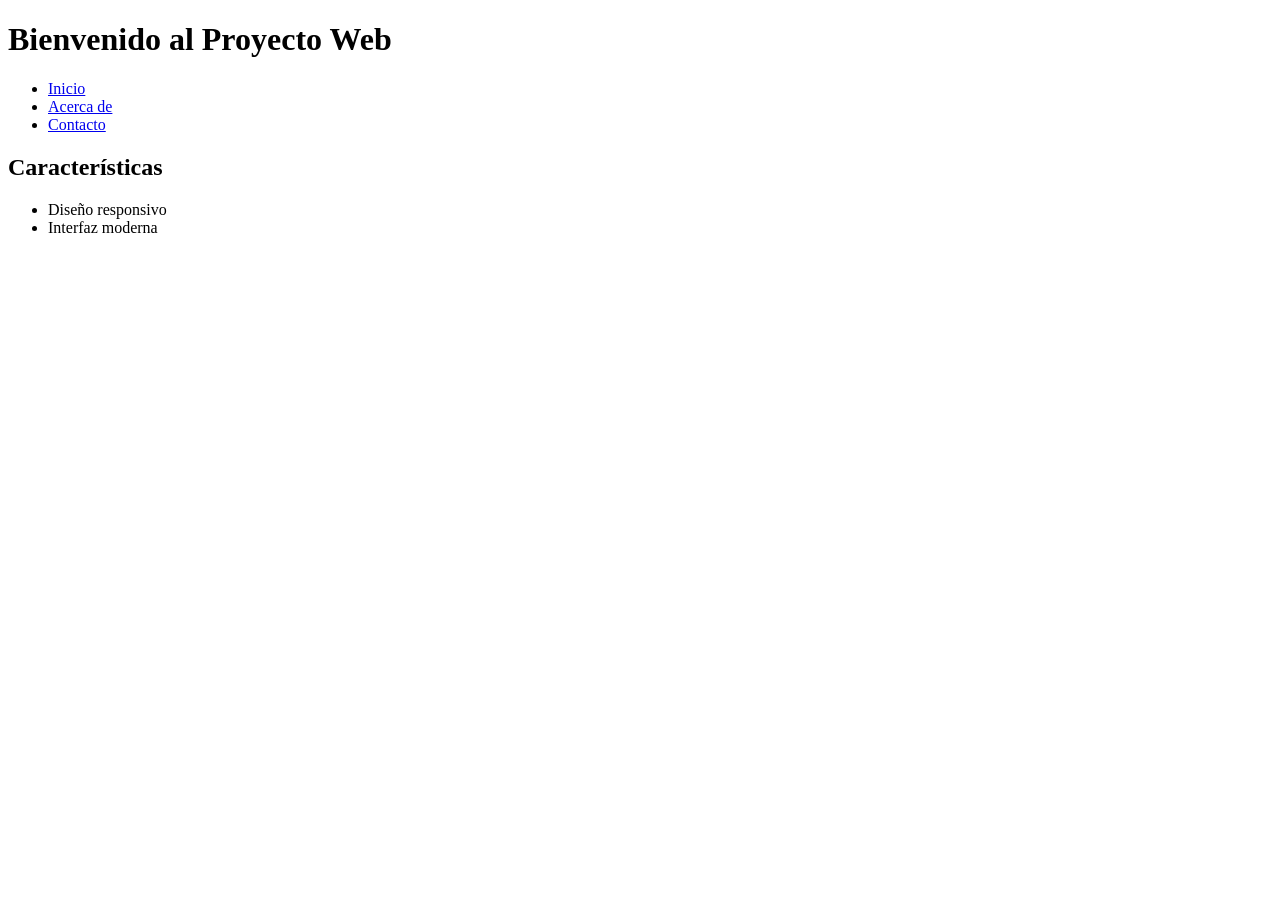
==== index.html @ 8db31e30 "Update HTML structure and title for the project" ====
<!DOCTYPE html>
<html lang="es">
<head>
    <meta charset="UTF-8">
    <meta name="viewport" content="width=device-width, initial-scale=1.0">
    <title>Mi Proyecto Web</title>
    <link rel="stylesheet" href="styles/main.css">
</head>
<body>
    <header>
        <h1>Bienvenido al Proyecto Web</h1>
        <nav>
            <ul>
                <li><a href="#">Inicio</a></li>
                <li><a href="#">Acerca de</a></li>
                <li><a href="#">Contacto</a></li>
            </ul>
        </nav>
    </header>
    <main>
        <section id="features">
            <h2>Características</h2>
            <ul>
                <li>Diseño responsivo</li>
                <li>Interfaz moderna</li>
            </ul>
        </section>
    </main>
    <script src="scripts/app.js"></script>
</body>
</html>
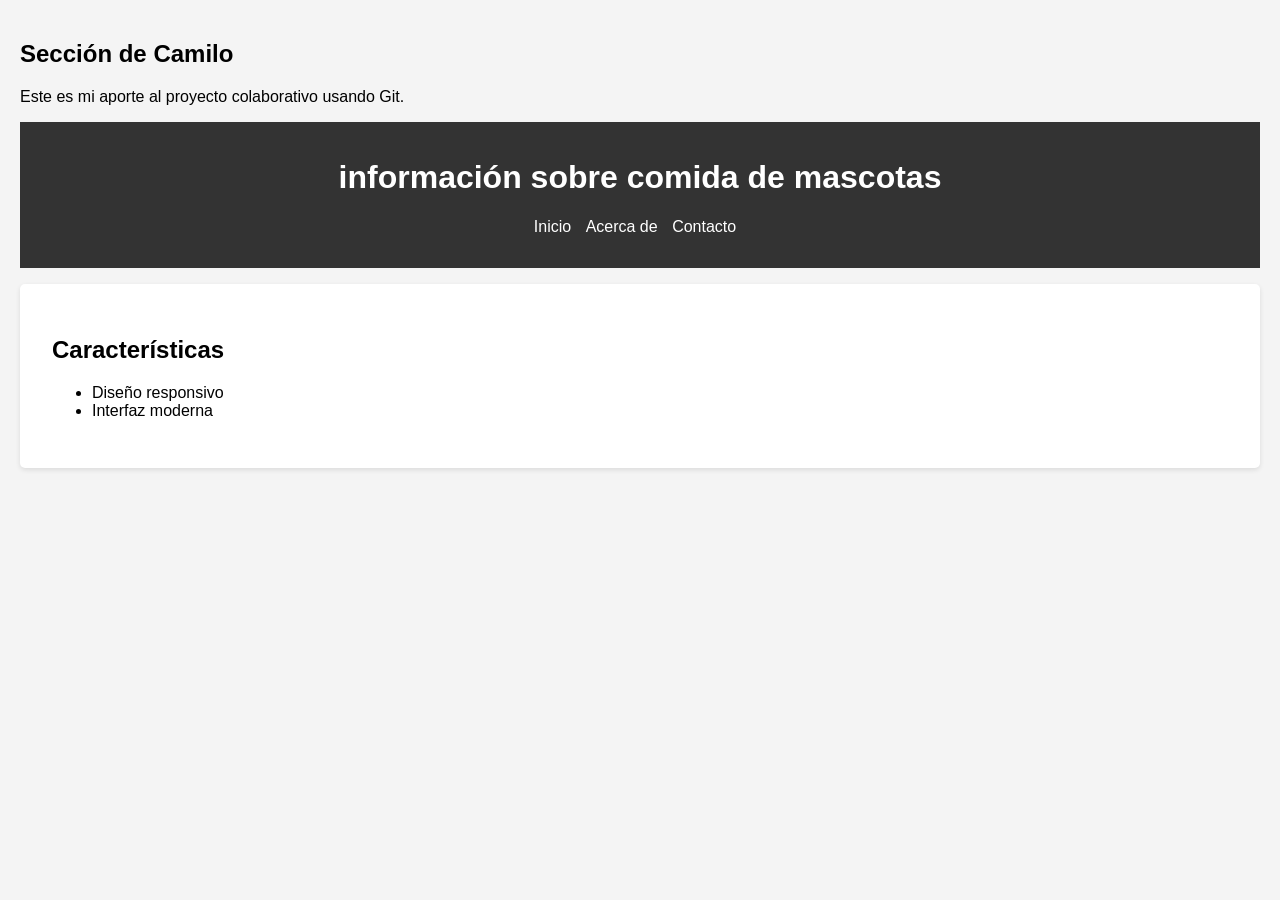
==== commit 3ee95854: "Brayan" ====
--- a/index.html
+++ b/index.html
@@ -6,9 +6,13 @@
     <title>Mi Proyecto Web</title>
     <link rel="stylesheet" href="styles/main.css">
 </head>
+<section>
+  <h2>Sección de Camilo</h2>
+  <p>Este es mi aporte al proyecto colaborativo usando Git.</p>
+</section>
 <body>
     <header>
-        <h1>Bienvenido al Proyecto Web</h1>
+        <h1>información sobre comida de mascotas</h1>
         <nav>
             <ul>
                 <li><a href="#">Inicio</a></li>
--- a/styles/main.css
+++ b/styles/main.css
@@ -0,0 +1,38 @@
+body {
+    font-family: Arial, sans-serif;
+    margin: 0;
+    padding: 20px;
+    background-color: #f4f4f4;
+}
+
+header {
+    background-color: #333;
+    color: white;
+    padding: 1rem;
+    text-align: center;
+}
+
+#features {
+    background: white;
+    padding: 2rem;
+    margin: 1rem 0;
+    border-radius: 5px;
+    box-shadow: 0 2px 5px rgba(0,0,0,0.1);
+}
+
+nav ul {
+    list-style: none;
+    padding: 0;
+}
+
+nav ul li {
+    display: inline;
+    margin-right: 10px;
+}
+
+nav ul li a {
+    color: white;
+    text-decoration: none;
+}
+ 
+ 
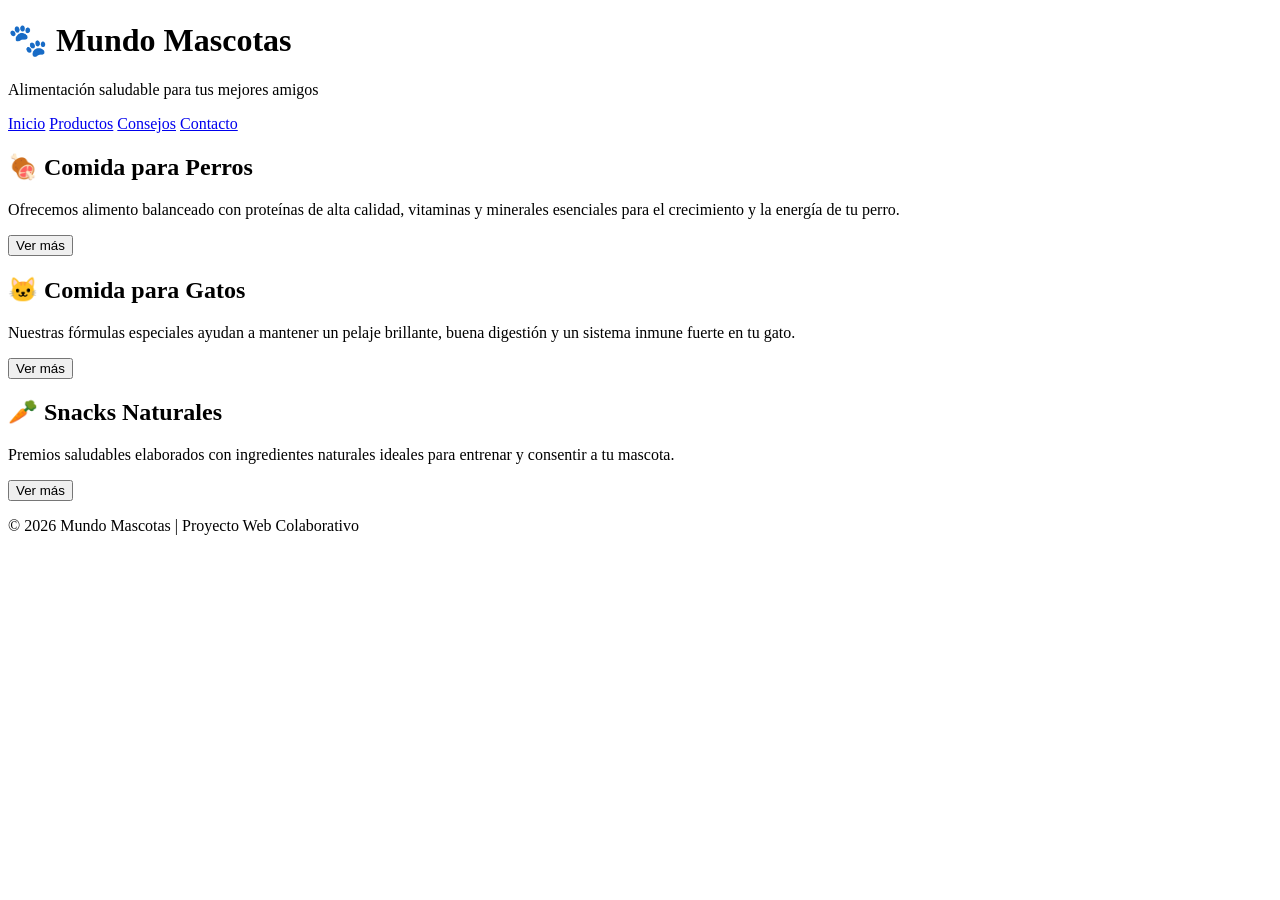
==== commit 2e216c43: "Brayann" ====
--- a/index.html
+++ b/index.html
@@ -2,34 +2,51 @@
 <html lang="es">
 <head>
     <meta charset="UTF-8">
+    <title>Comida para Mascotas</title>
     <meta name="viewport" content="width=device-width, initial-scale=1.0">
-    <title>Mi Proyecto Web</title>
-    <link rel="stylesheet" href="styles/main.css">
+    
+   
 </head>
+
+<body>
+
+<header>
+    <h1>🐾 Mundo Mascotas</h1>
+    <p>Alimentación saludable para tus mejores amigos</p>
+</header>
+
+<nav>
+    <a href="#">Inicio</a>
+    <a href="#">Productos</a>
+    <a href="#">Consejos</a>
+    <a href="#">Contacto</a>
+</nav>
+
 <section>
-  <h2>Sección de Camilo</h2>
-  <p>Este es mi aporte al proyecto colaborativo usando Git.</p>
+
+    <div class="card">
+        <h2>🍖 Comida para Perros</h2>
+        <p>Ofrecemos alimento balanceado con proteínas de alta calidad, vitaminas y minerales esenciales para el crecimiento y la energía de tu perro.</p>
+        <button>Ver más</button>
+    </div>
+
+    <div class="card">
+        <h2>🐱 Comida para Gatos</h2>
+        <p>Nuestras fórmulas especiales ayudan a mantener un pelaje brillante, buena digestión y un sistema inmune fuerte en tu gato.</p>
+        <button>Ver más</button>
+    </div>
+
+    <div class="card">
+        <h2>🥕 Snacks Naturales</h2>
+        <p>Premios saludables elaborados con ingredientes naturales ideales para entrenar y consentir a tu mascota.</p>
+        <button>Ver más</button>
+    </div>
+
 </section>
-<body>
-    <header>
-        <h1>información sobre comida de mascotas</h1>
-        <nav>
-            <ul>
-                <li><a href="#">Inicio</a></li>
-                <li><a href="#">Acerca de</a></li>
-                <li><a href="#">Contacto</a></li>
-            </ul>
-        </nav>
-    </header>
-    <main>
-        <section id="features">
-            <h2>Características</h2>
-            <ul>
-                <li>Diseño responsivo</li>
-                <li>Interfaz moderna</li>
-            </ul>
-        </section>
-    </main>
-    <script src="scripts/app.js"></script>
+
+<footer>
+    <p>© 2026 Mundo Mascotas | Proyecto Web Colaborativo</p>
+</footer>
+
 </body>
-</html>
+</html>
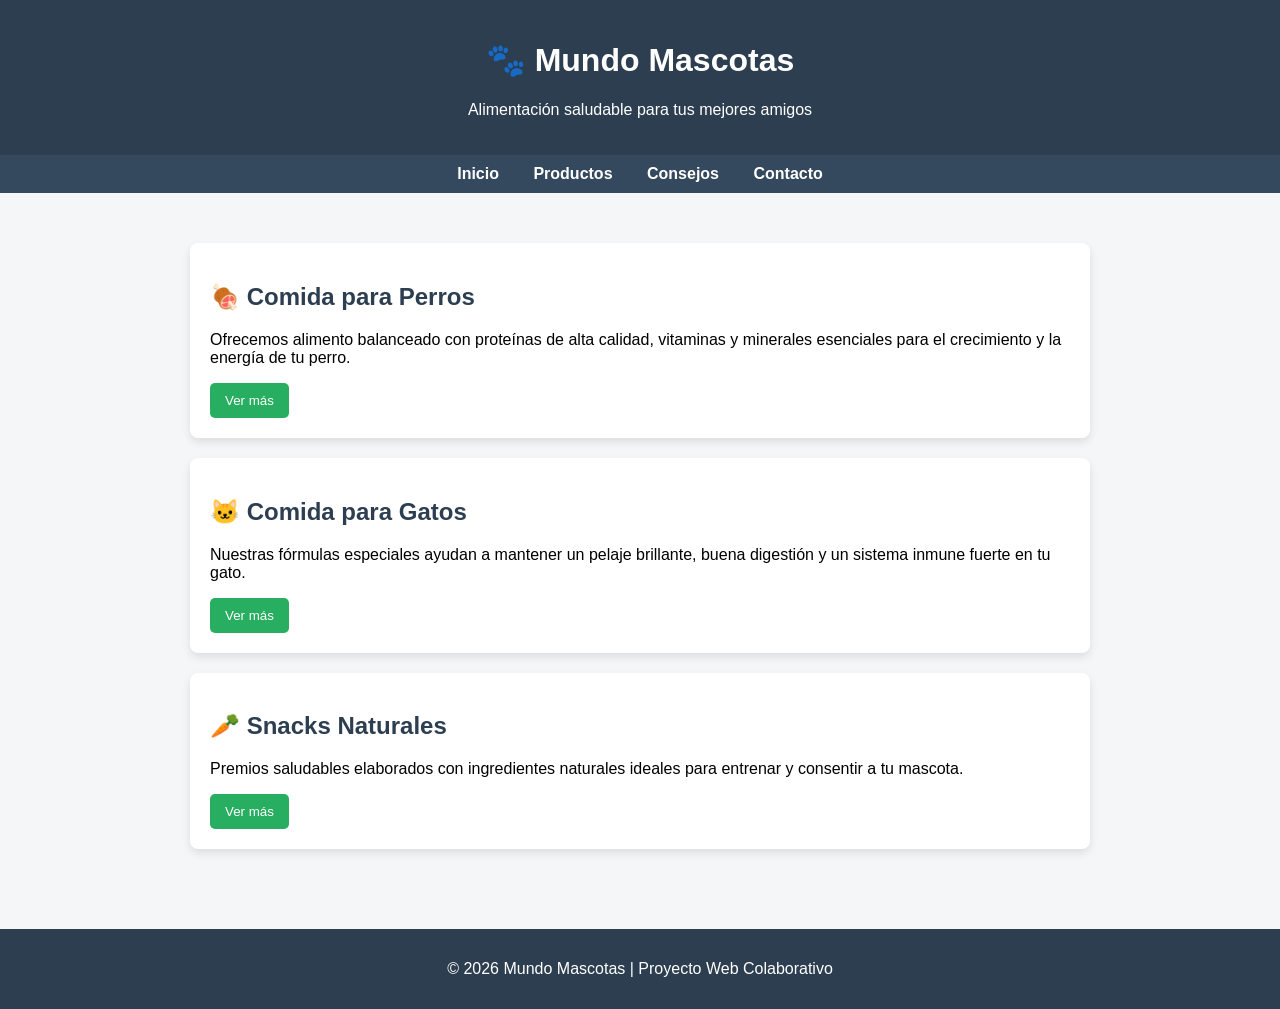
==== commit 3da1092d: "estilos" ====
--- a/index.html
+++ b/index.html
@@ -4,7 +4,7 @@
     <meta charset="UTF-8">
     <title>Comida para Mascotas</title>
     <meta name="viewport" content="width=device-width, initial-scale=1.0">
-    
+    <link rel="stylesheet" href="styles/main.css">
    
 </head>
 
--- a/styles/main.css
+++ b/styles/main.css
@@ -0,0 +1,64 @@
+body {
+            margin: 0;
+            font-family: Arial, sans-serif;
+            background-color: #f4f6f8;
+        }
+
+        header {
+            background-color: #2c3e50;
+            color: white;
+            text-align: center;
+            padding: 20px;
+        }
+
+        nav {
+            background-color: #34495e;
+            padding: 10px;
+            text-align: center;
+        }
+
+        nav a {
+            color: white;
+            margin: 0 15px;
+            text-decoration: none;
+            font-weight: bold;
+        }
+
+        section {
+            padding: 30px;
+            max-width: 900px;
+            margin: auto;
+        }
+
+        .card {
+            background: white;
+            padding: 20px;
+            margin: 20px 0;
+            border-radius: 8px;
+            box-shadow: 0 4px 8px rgba(0,0,0,0.1);
+        }
+
+        h2 {
+            color: #2c3e50;
+        }
+
+        footer {
+            background-color: #2c3e50;
+            color: white;
+            text-align: center;
+            padding: 15px;
+            margin-top: 30px;
+        }
+
+        button {
+            background-color: #27ae60;
+            color: white;
+            border: none;
+            padding: 10px 15px;
+            border-radius: 5px;
+            cursor: pointer;
+        }
+
+    button:hover {
+        background-color: #219150;
+    }
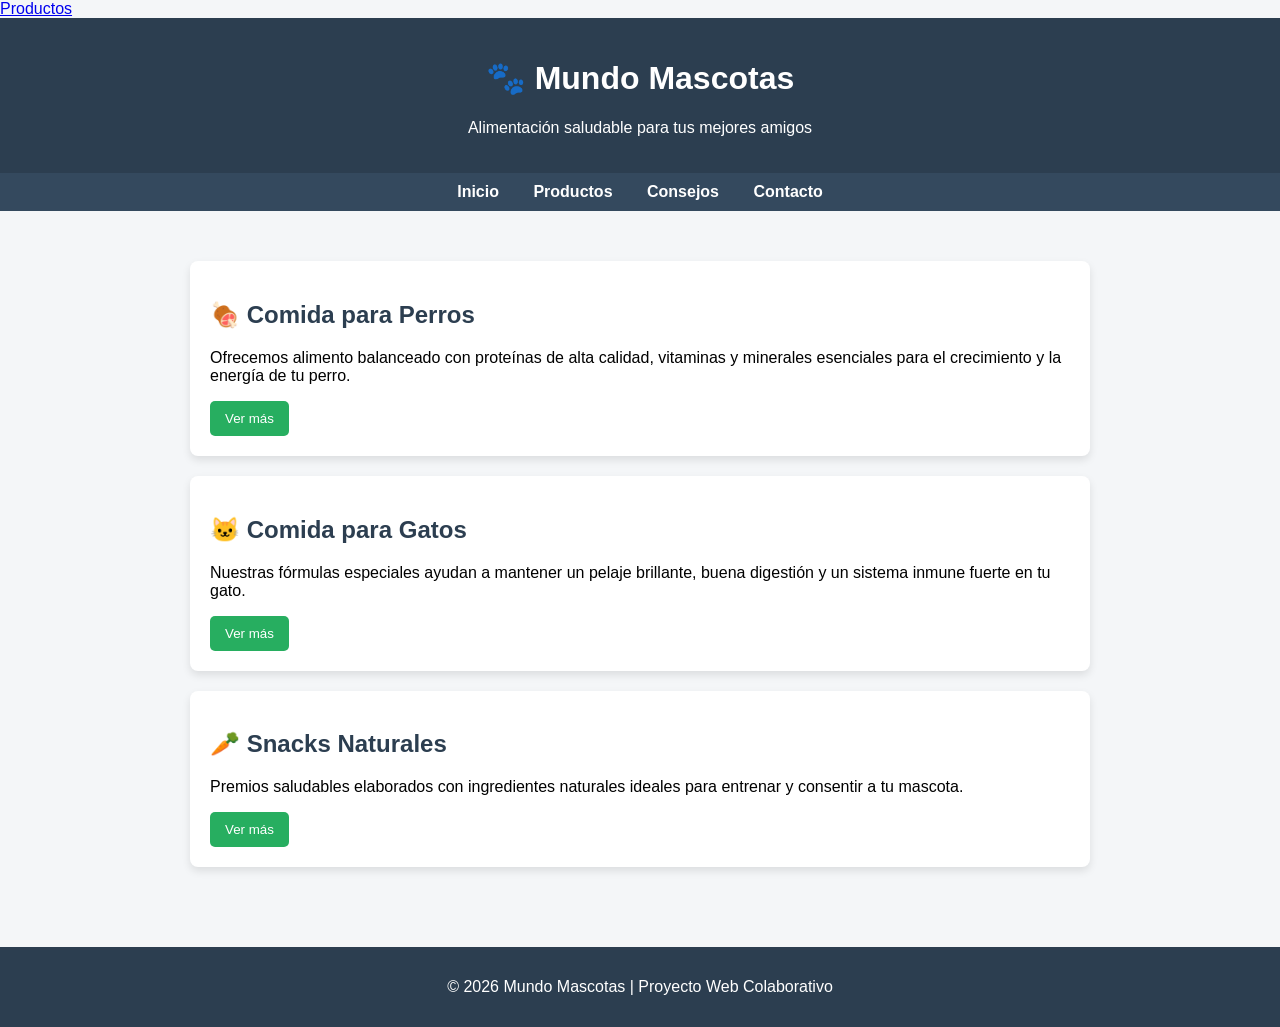
==== commit 34ccd771: "productos" ====
--- a/index.html
+++ b/index.html
@@ -5,6 +5,7 @@
     <title>Comida para Mascotas</title>
     <meta name="viewport" content="width=device-width, initial-scale=1.0">
     <link rel="stylesheet" href="styles/main.css">
+    <a href="Productos.html">Productos</a>
    
 </head>
 
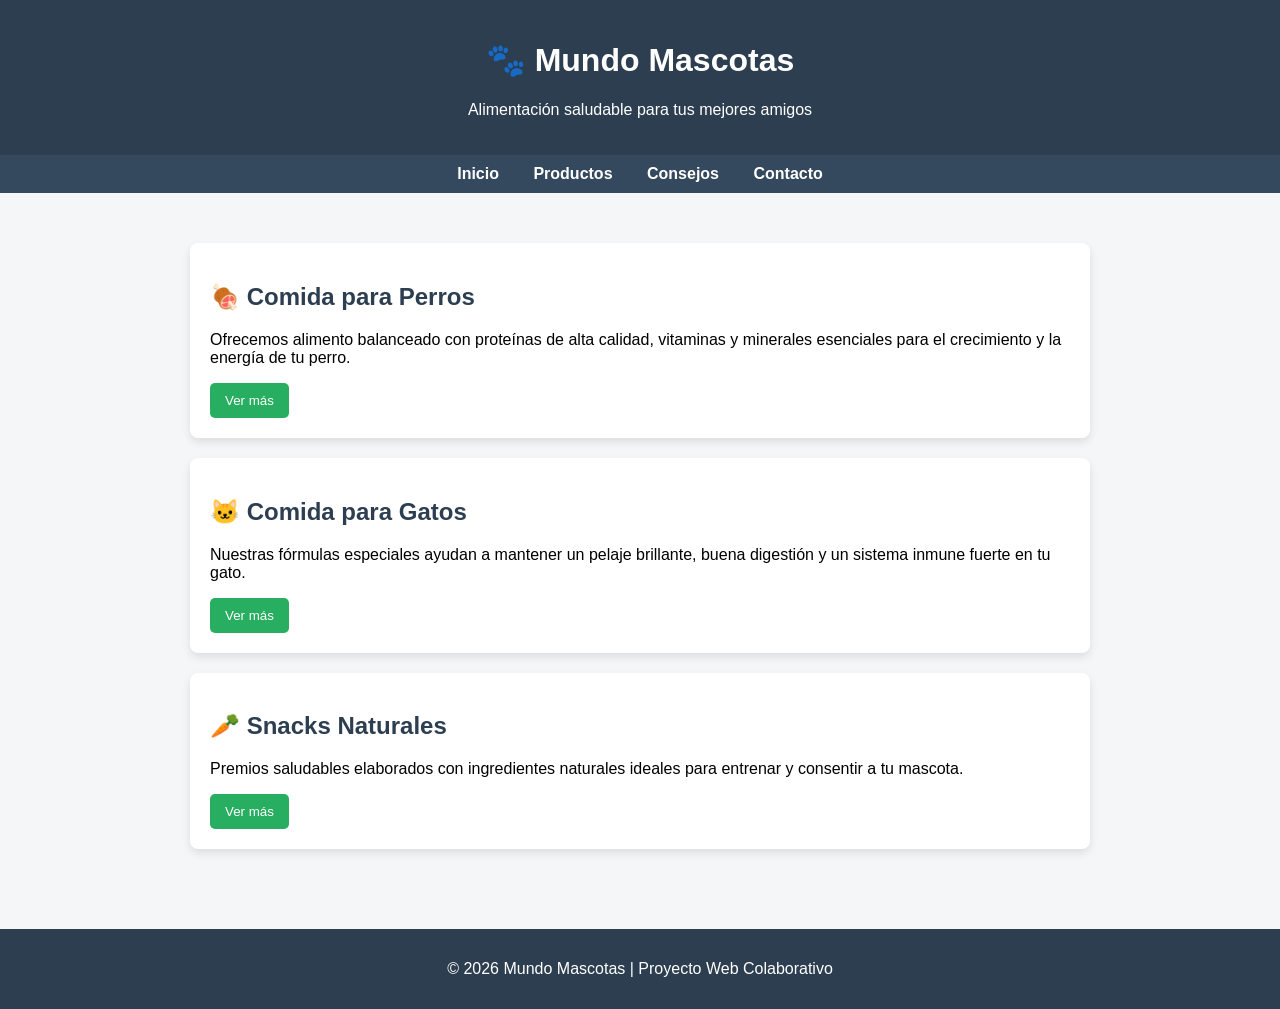
==== commit b76f0320: "a" ====
--- a/index.html
+++ b/index.html
@@ -5,7 +5,6 @@
     <title>Comida para Mascotas</title>
     <meta name="viewport" content="width=device-width, initial-scale=1.0">
     <link rel="stylesheet" href="styles/main.css">
-    <a href="Productos.html">Productos</a>
    
 </head>
 
@@ -17,8 +16,8 @@
 </header>
 
 <nav>
-    <a href="#">Inicio</a>
-    <a href="#">Productos</a>
+    <a href="index.html">Inicio</a>
+    <a href="Productos.html">Productos</a>
     <a href="#">Consejos</a>
     <a href="#">Contacto</a>
 </nav>
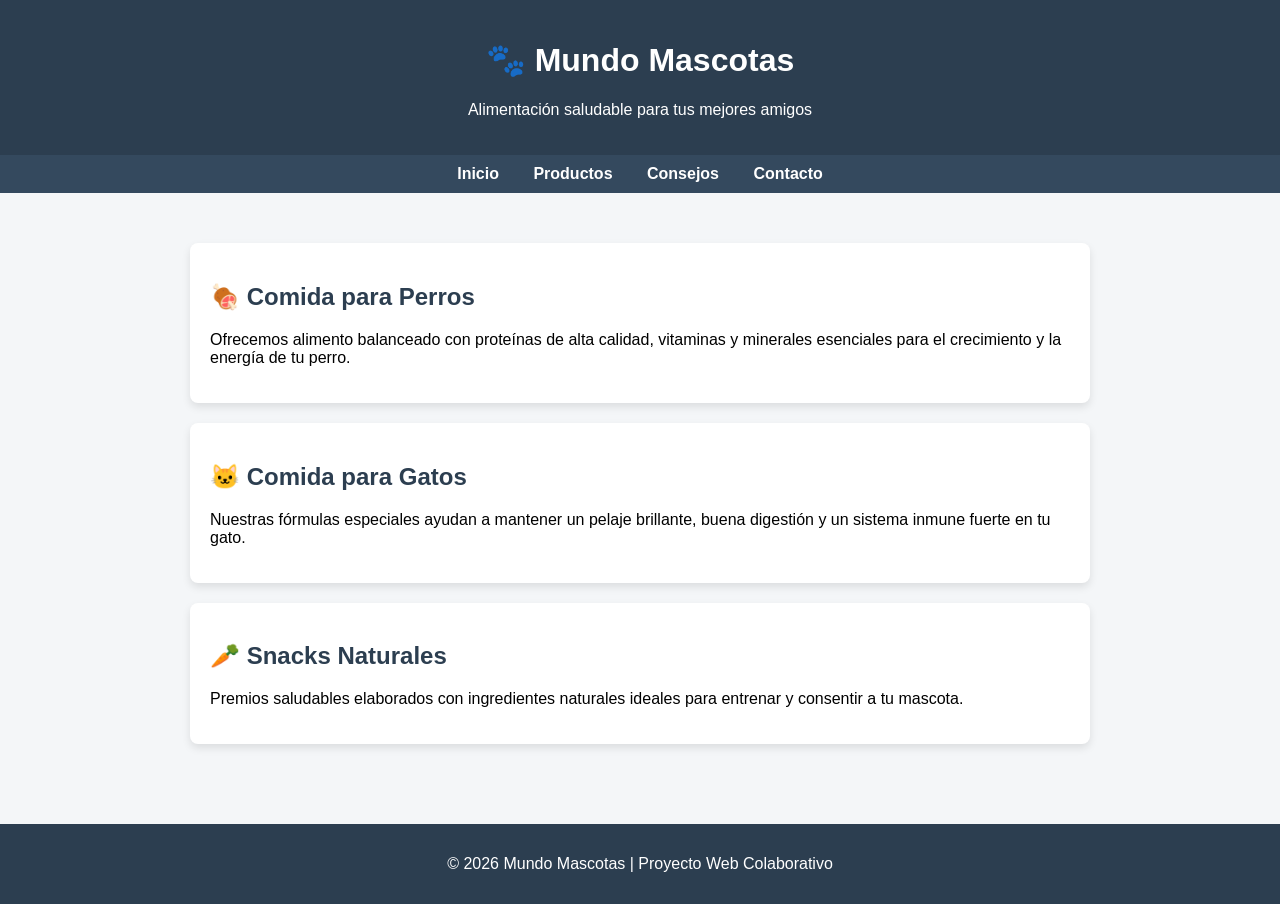
==== commit 38ebf48e: "h" ====
--- a/index.html
+++ b/index.html
@@ -27,19 +27,19 @@
     <div class="card">
         <h2>🍖 Comida para Perros</h2>
         <p>Ofrecemos alimento balanceado con proteínas de alta calidad, vitaminas y minerales esenciales para el crecimiento y la energía de tu perro.</p>
-        <button>Ver más</button>
+
     </div>
 
     <div class="card">
         <h2>🐱 Comida para Gatos</h2>
         <p>Nuestras fórmulas especiales ayudan a mantener un pelaje brillante, buena digestión y un sistema inmune fuerte en tu gato.</p>
-        <button>Ver más</button>
+        
     </div>
 
     <div class="card">
         <h2>🥕 Snacks Naturales</h2>
         <p>Premios saludables elaborados con ingredientes naturales ideales para entrenar y consentir a tu mascota.</p>
-        <button>Ver más</button>
+    
     </div>
 
 </section>
